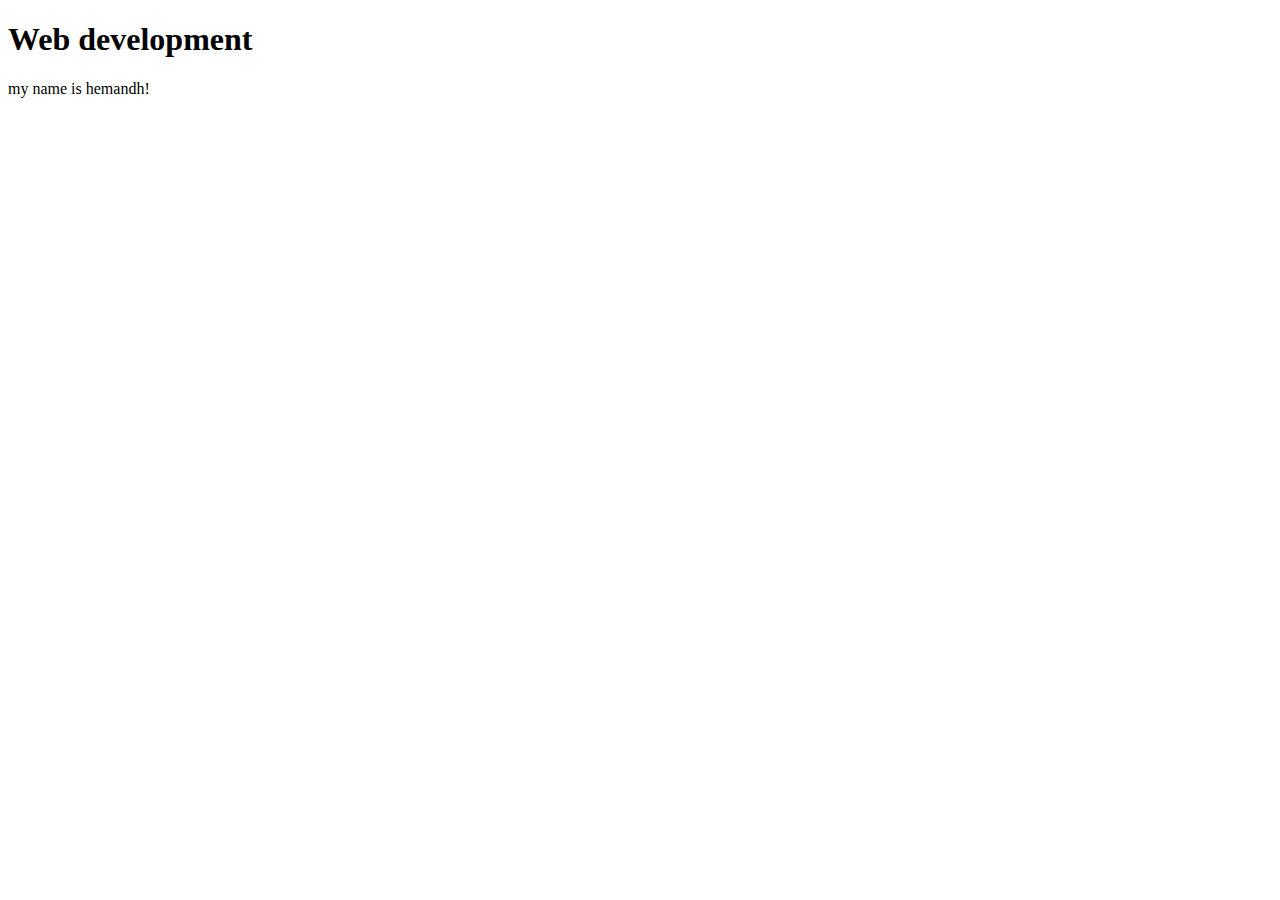
==== demo/index.html @ c7f3d1a3 "creates demo" ====
<!DOCTYPE html>
<html lang="en">
<head>
    <meta charset="UTF-8">
    <meta http-equiv="X-UA-Compatible" content="IE=edge">
    <meta name="viewport" content="width=device-width, initial-scale=1.0">
    <title>GIthub Demo</title>
</head>
<body>
   <h1>Web development</h1>
   <p>my name is hemandh!</p> 
</body>
</html>
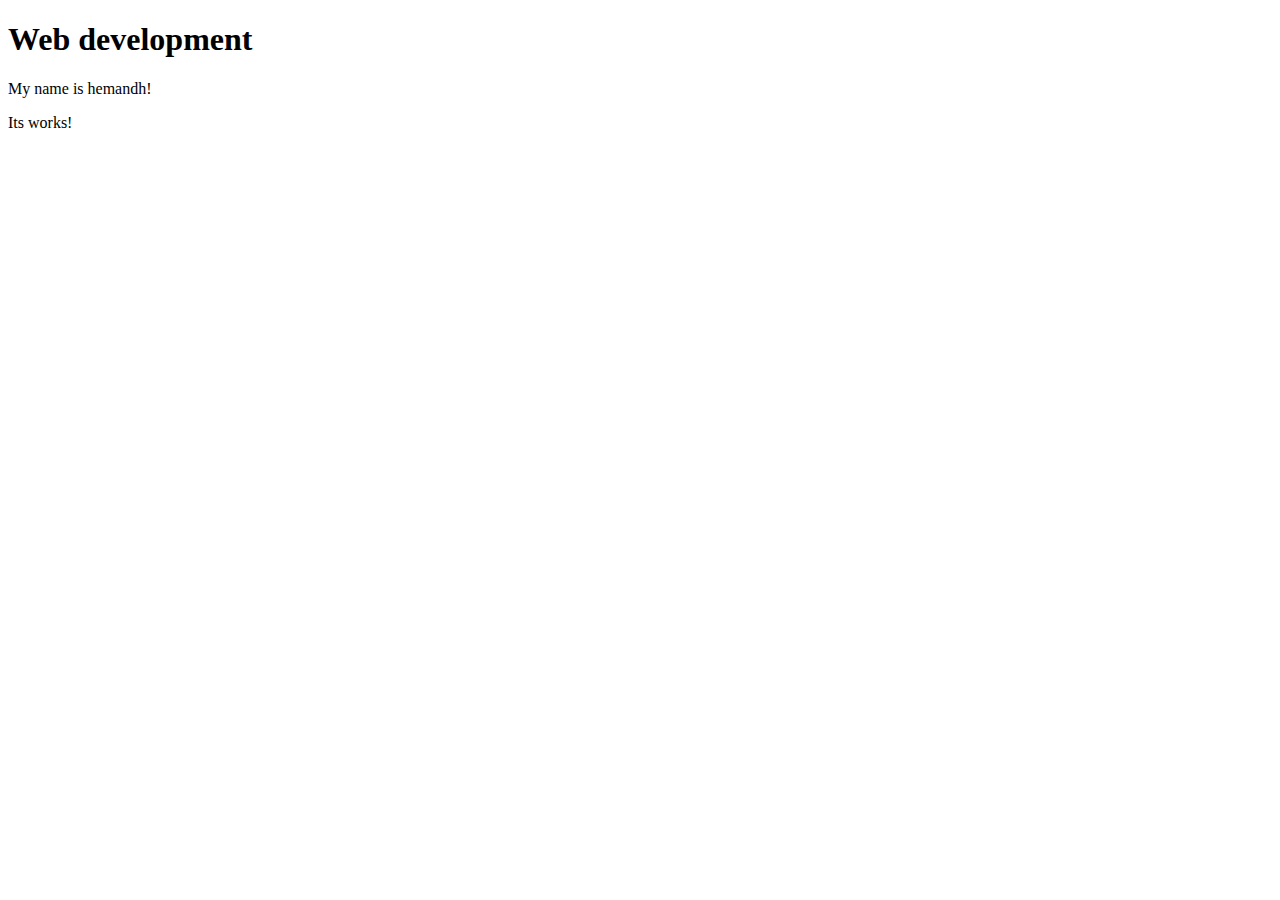
==== commit 73b7aee1: "Update" ====
--- a/demo/index.html
+++ b/demo/index.html
@@ -8,6 +8,7 @@
 </head>
 <body>
    <h1>Web development</h1>
-   <p>my name is hemandh!</p> 
+   <p>My name is hemandh!</p>
+   <p>Its works!</p> 
 </body>
 </html>